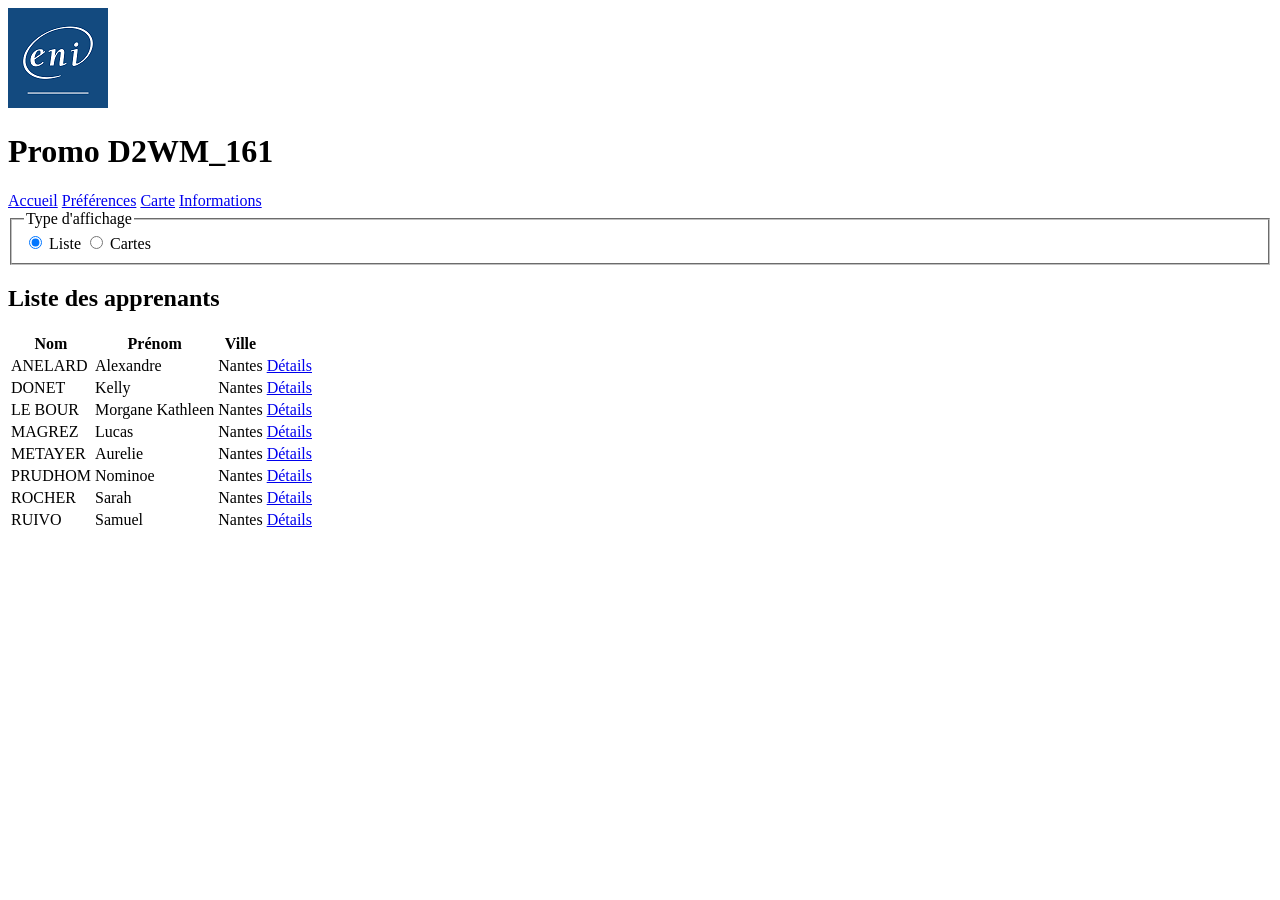
==== index.html @ d6c28476 "ADD : choix affichage liste ou cartes (préférence et changement ponctuel) & application du thème dep" ====
<!DOCTYPE html>
<html lang="fr">

<head>
    <meta charset="UTF-8">
    <meta name="viewport" content="width=device-width, initial-scale=1.0">
    <title>PromoENI - Accueil</title>
    <link rel="stylesheet" href="style.css">
    <script src="script.js" defer></script>
</head>

<body>
    <header>
        <img src="assets/images/logo.png" alt="logo de l'école ENI">
        <h1 id="title">Promo D2WM_161</h1>
        <nav>
            <a href="index.html" class="header-button" id="accueil-button">Accueil</a>
            <a href="preferences.html" class="header-button" id="preferences-button">Préférences</a>
            <a href="carte.html" class="header-button" id="carte-button">Carte</a>
            <a href="informations.html" class="header-button" id="infos-button">Informations</a>
        </nav>


        <fieldset>
            <legend>Type d'affichage</legend>
            <input type="radio" name="affichage" id="list" value="list" checked>
            <label for="list">Liste</label>
            <input type="radio" name="affichage" id="cards" value="cards">
            <label for="cards">Cartes</label>
        </fieldset>
    </header>

    <main>
        <h2 id="title-list">Liste des apprenants</h2>

        <table id="tableau-apprenants">
            <thead>
                <tr>
                    <th>Nom</th>
                    <th>Prénom</th>
                    <th>Ville</th>
                    <th></th>
                </tr>
            </thead>

            <tbody id="liste-apprenants">
            </tbody>

        </table>

        <p id="placeholder-cartes" style="display: none">La vue carte arrive prochainement</p>

    </main>

</body>

</html>
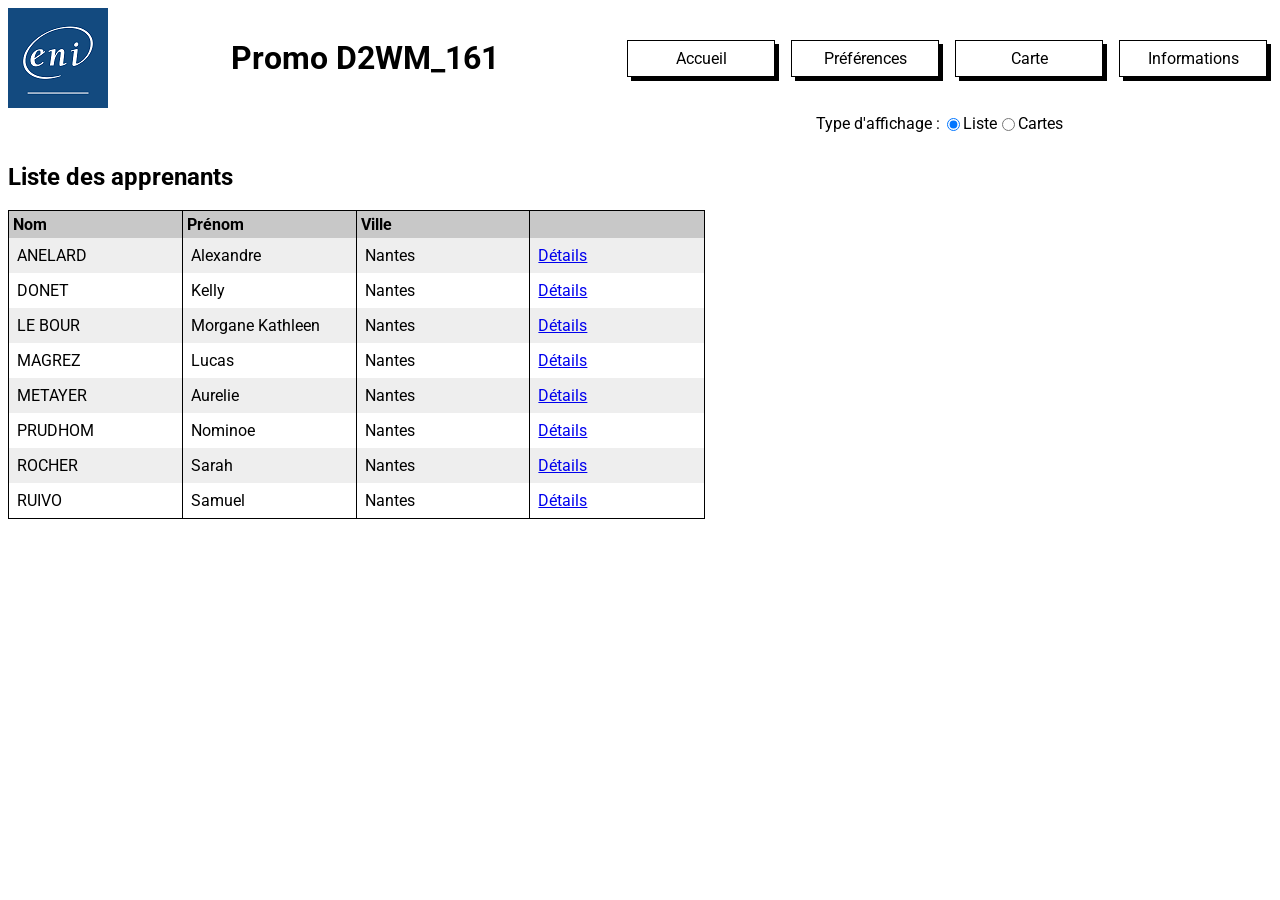
==== commit 2f0b2b22: "ADD : ajout des première règles de styles pour le header et le tableau de l'index.html" ====
--- a/index.html
+++ b/index.html
@@ -5,6 +5,9 @@
     <meta charset="UTF-8">
     <meta name="viewport" content="width=device-width, initial-scale=1.0">
     <title>PromoENI - Accueil</title>
+    <link rel="preconnect" href="https://fonts.googleapis.com">
+    <link rel="preconnect" href="https://fonts.gstatic.com" crossorigin>
+    <link href="https://fonts.googleapis.com/css2?family=Roboto:wght@400;700&display=swap" rel="stylesheet">
     <link rel="stylesheet" href="style.css">
     <script src="script.js" defer></script>
 </head>
@@ -19,34 +22,34 @@
             <a href="carte.html" class="header-button" id="carte-button">Carte</a>
             <a href="informations.html" class="header-button" id="infos-button">Informations</a>
         </nav>
+    </header>
 
+    <main>
 
         <fieldset>
-            <legend>Type d'affichage</legend>
+            <legend>Type d'affichage : </legend>
             <input type="radio" name="affichage" id="list" value="list" checked>
             <label for="list">Liste</label>
             <input type="radio" name="affichage" id="cards" value="cards">
             <label for="cards">Cartes</label>
         </fieldset>
-    </header>
 
-    <main>
         <h2 id="title-list">Liste des apprenants</h2>
 
-        <table id="tableau-apprenants">
-            <thead>
-                <tr>
-                    <th>Nom</th>
-                    <th>Prénom</th>
-                    <th>Ville</th>
-                    <th></th>
-                </tr>
-            </thead>
-
-            <tbody id="liste-apprenants">
-            </tbody>
-
-        </table>
+        <div id="conteneur-tableau">
+            <table id="tableau-apprenants">
+                <thead>
+                    <tr>
+                        <th>Nom</th>
+                        <th>Prénom</th>
+                        <th>Ville</th>
+                        <th></th>
+                    </tr>
+                </thead>
+                <tbody id="liste-apprenants">
+                </tbody>
+            </table>
+        </div>
 
         <p id="placeholder-cartes" style="display: none">La vue carte arrive prochainement</p>
 
--- a/style.css
+++ b/style.css
@@ -0,0 +1,80 @@
+* {
+    font-family: "Roboto", sans-serif;
+}
+
+header {
+    display: flex;
+    justify-content: space-between;
+    align-items: center;
+}
+
+header nav {
+    display: flex;
+    padding: 0.3rem;
+    gap: 1rem;
+    width: 40rem;
+}
+
+.header-button {
+    color: black;
+    text-decoration: none;
+    text-align: center;
+    border: solid 1px black;
+    box-shadow: 4px 4px 0px black;
+    flex: 1;
+    padding: 1rem;
+    padding-top: 0.5rem;
+    padding-bottom: 0.5rem;
+
+
+}
+
+fieldset {
+    display: flex;
+    justify-content: center;
+    align-items: center;
+    width: 40rem;
+    margin-left: auto;
+    border: none;
+}
+
+fieldset legend {
+    float: right;
+}
+
+#conteneur-tableau {
+    max-height: 50vh;
+    overflow: auto;
+    border: solid 1px;
+    width: 55%;
+}
+
+table {
+    border-collapse: separate;
+    border-spacing: 0;
+    width: 100%;
+}
+
+table thead th {
+    background-color: #c8c8c8;
+    position: sticky;
+    top: 0;
+    width: 25%;
+    text-align: start;
+    padding: 0.25rem;
+}
+
+tbody tr:nth-child(odd) {
+    background-color: #eeeeee;
+}
+
+th,
+td {
+    border-right: solid 1px;
+    padding: 0.5rem;
+}
+
+th:last-child,
+td:last-child {
+    border-right: none;
+}
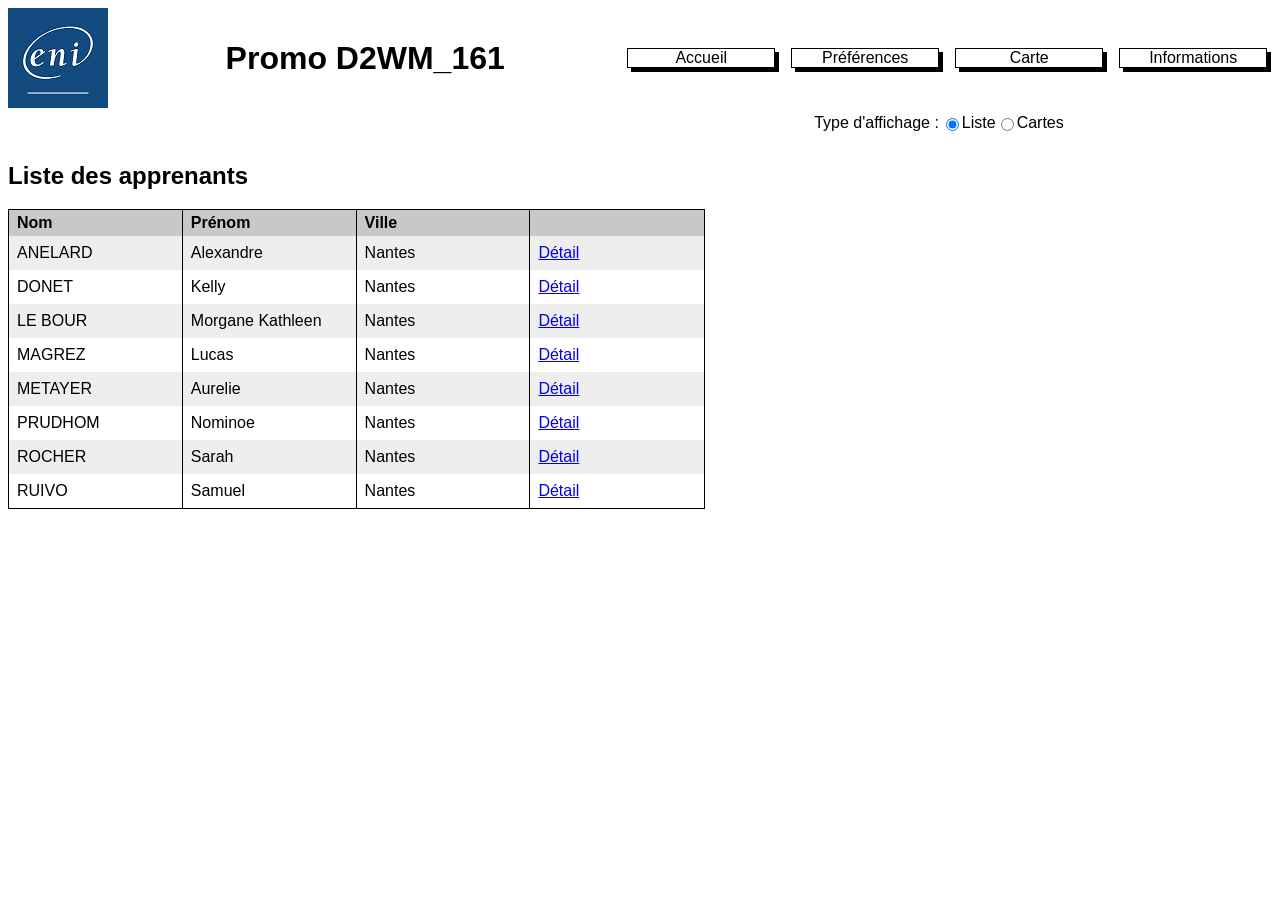
==== commit 81c1f4fb: "ADD : Ajout de la vue carte de l'accueil" ====
--- a/index.html
+++ b/index.html
@@ -26,7 +26,7 @@
 
     <main>
 
-        <fieldset>
+        <fieldset id="fieldset-accueil">
             <legend>Type d'affichage : </legend>
             <input type="radio" name="affichage" id="list" value="list" checked>
             <label for="list">Liste</label>
@@ -51,6 +51,8 @@
             </table>
         </div>
 
+        <div id="conteneur-cards"></div>
+
         <p id="placeholder-cartes" style="display: none">La vue carte arrive prochainement</p>
 
     </main>
--- a/style.css
+++ b/style.css
@@ -1,7 +1,9 @@
+/* ===== Base ===== */
 * {
-    font-family: "Roboto", sans-serif;
+    font-family: "Robot", sans-serif;
 }
 
+/* ===== En-tête ===== */
 header {
     display: flex;
     justify-content: space-between;
@@ -10,26 +12,23 @@
 
 header nav {
     display: flex;
-    padding: 0.3rem;
     gap: 1rem;
     width: 40rem;
+    padding: 0.3rem;
 }
 
 .header-button {
-    color: black;
+    flex: 1;
+    padding: 0.5rem, 1rem;
+    border: solid 1px currentColor;
+    box-shadow: 4px 4px 0 currentColor;
+    color: currentColor;
+    text-align: center;
     text-decoration: none;
-    text-align: center;
-    border: solid 1px black;
-    box-shadow: 4px 4px 0px black;
-    flex: 1;
-    padding: 1rem;
-    padding-top: 0.5rem;
-    padding-bottom: 0.5rem;
-
-
 }
 
-fieldset {
+/* ===== Type d'affichage (accueil) ===== */
+#fieldset-accueil {
     display: flex;
     justify-content: center;
     align-items: center;
@@ -38,30 +37,31 @@
     border: none;
 }
 
-fieldset legend {
+#fieldset-accueil legend {
     float: right;
 }
 
+/* ===== Affichage en liste (tableau) ===== */
 #conteneur-tableau {
+    width: 55%;
     max-height: 50vh;
     overflow: auto;
     border: solid 1px;
-    width: 55%;
 }
 
 table {
+    width: 100%;
     border-collapse: separate;
     border-spacing: 0;
-    width: 100%;
 }
 
 table thead th {
-    background-color: #c8c8c8;
     position: sticky;
     top: 0;
     width: 25%;
+    padding: 0.25rem 0.5rem;
+    background-color: #c8c8c8;
     text-align: start;
-    padding: 0.25rem;
 }
 
 tbody tr:nth-child(odd) {
@@ -70,11 +70,58 @@
 
 th,
 td {
+    padding: 0.5rem;
     border-right: solid 1px;
-    padding: 0.5rem;
 }
 
 th:last-child,
 td:last-child {
     border-right: none;
 }
+
+/* ===== Affichage en cartes ===== */
+#conteneur-cards {
+    display: grid;
+    grid-template-columns: repeat(6, 1fr);
+    gap: 0.5rem
+}
+
+.carte {
+    padding-bottom: 1rem;
+    border: solid 1px currentColor;
+    border-radius: 0.5rem;
+    text-align: center;
+}
+
+.carte p {
+    margin: 0.25rem
+}
+
+.carte a {
+    display: inline-block;
+    margin-top: 0.25rem;
+    padding: 0.5rem 1rem;
+    border: solid 1px currentColor;
+    box-shadow: 4px 4px currentColor;
+    color: currentColor;
+    text-align: center;
+    text-decoration: none;
+}
+
+/* ===== Thème sombre ===== */
+.sombre {
+    background-color: #121212;
+    color: #e0e0e0;
+}
+
+.sombre table thead th {
+    background-color: #3a3a3a;
+}
+
+.sombre tbody tr:nth-child(odd) {
+    background-color: #2a2a2a;
+}
+
+.sombre td a {
+    color: #8ab4f8;
+}
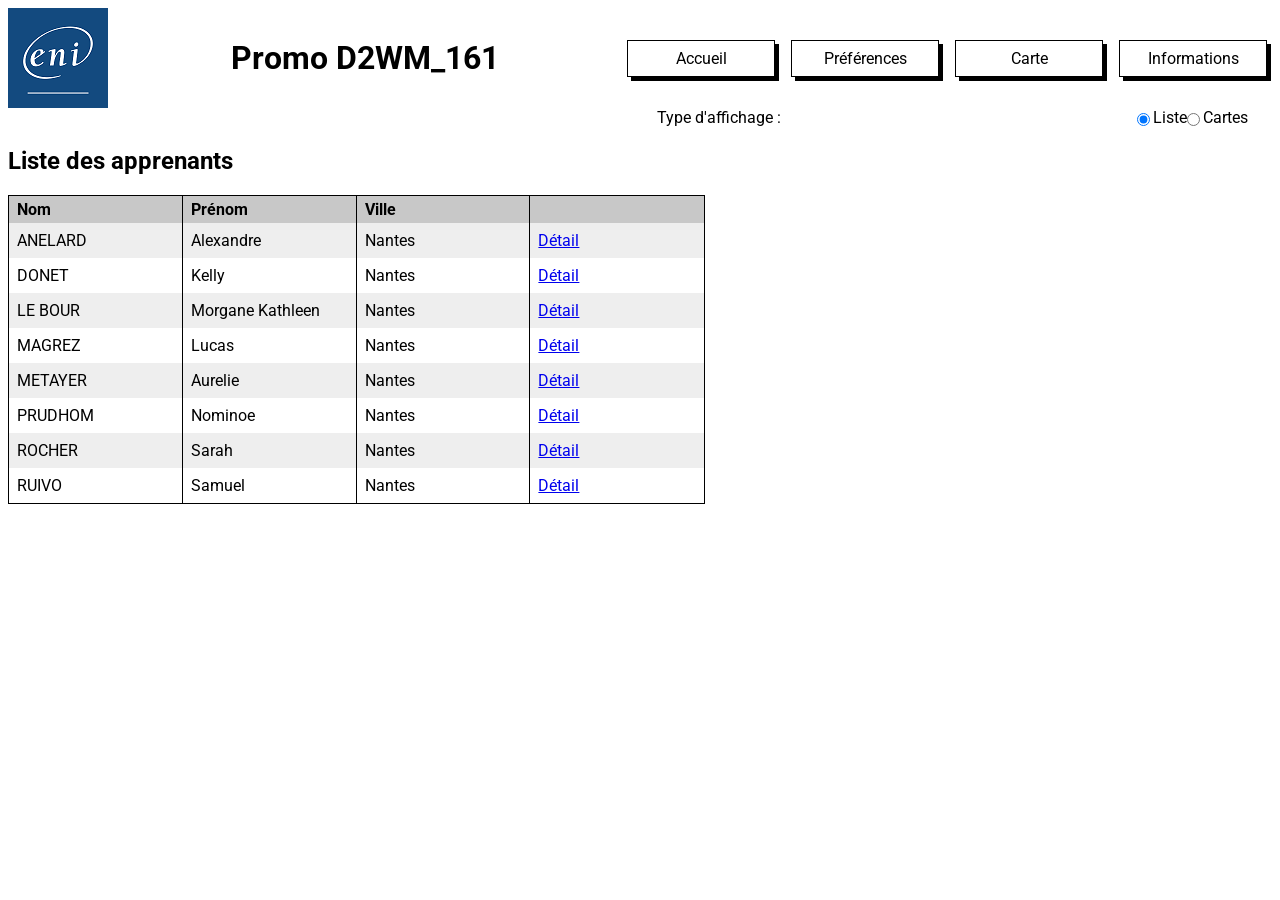
==== commit 7ca05e7e: "ADD : règles de style pour la page préférences" ====
--- a/index.html
+++ b/index.html
@@ -52,9 +52,6 @@
         </div>
 
         <div id="conteneur-cards"></div>
-
-        <p id="placeholder-cartes" style="display: none">La vue carte arrive prochainement</p>
-
     </main>
 
 </body>
--- a/style.css
+++ b/style.css
@@ -1,6 +1,7 @@
 /* ===== Base ===== */
+
 * {
-    font-family: "Robot", sans-serif;
+    font-family: "Roboto", sans-serif;
 }
 
 /* ===== En-tête ===== */
@@ -19,7 +20,7 @@
 
 .header-button {
     flex: 1;
-    padding: 0.5rem, 1rem;
+    padding: 0.5rem 1rem;
     border: solid 1px currentColor;
     box-shadow: 4px 4px 0 currentColor;
     color: currentColor;
@@ -108,6 +109,72 @@
     text-decoration: none;
 }
 
+/* ===== Page préférence ===== */
+
+#page-preference {
+    display: flex;
+    flex-direction: column;
+    align-items: center;
+}
+
+#grille-preferences {
+    display: grid;
+    grid-template-columns: 3fr 1fr;
+    row-gap: 1.5rem;
+    width: 45rem;
+}
+
+#grille-preferences select {
+    justify-self: start;
+    /* remplace width: 15% */
+}
+
+fieldset {
+    border: none;
+    padding: 0;
+    margin: 0;
+    grid-column: 1 / -1;
+}
+
+fieldset legend {
+    float: left;
+    width: 75%;
+    padding: 0;
+}
+
+#choix-affichage {
+    display: flex;
+    flex-direction: column;
+}
+
+input[type="radio"] {
+    margin-left: 0
+}
+
+#bouton-preferences {
+    display: flex;
+    justify-content: center;
+    gap: 2rem;
+    margin-top: 2rem;
+}
+
+#bouton-preferences a,
+#bouton-preferences button {
+    padding: 0.5rem 1rem;
+    border: solid 1px currentColor;
+    box-shadow: 4px 4px 0 currentColor;
+    background: transparent;
+    color: currentColor;
+    font: inherit;
+    text-align: center;
+    text-decoration: none;
+    cursor: pointer;
+}
+
+.title-preference {
+    margin-bottom: 3rem;
+}
+
 /* ===== Thème sombre ===== */
 .sombre {
     background-color: #121212;
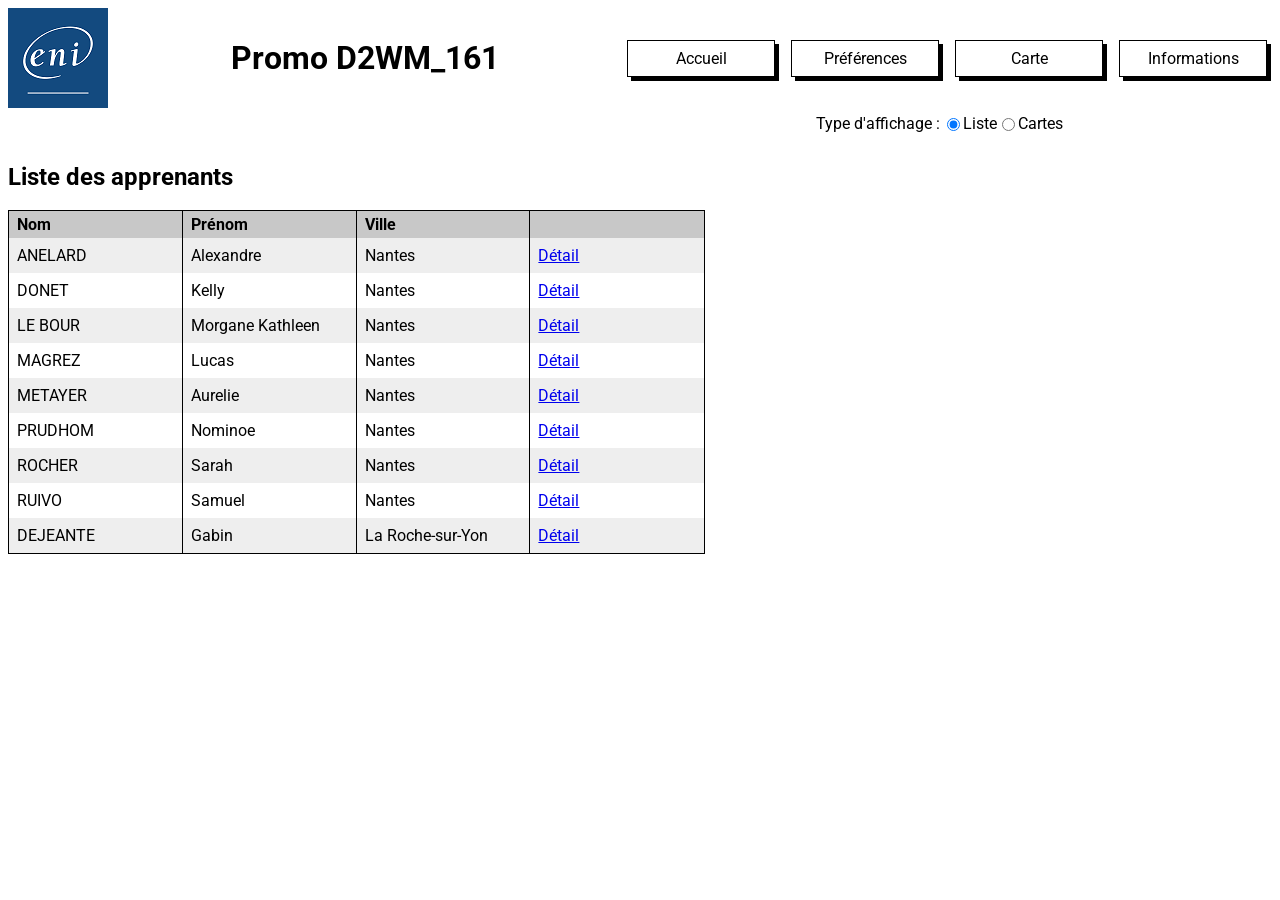
==== commit 8d8c9bbc: "ADD : plusieurs changement mineurs : ajout du nombre étudiants dynamiquement dans information via sc" ====
--- a/index.html
+++ b/index.html
@@ -24,7 +24,7 @@
         </nav>
     </header>
 
-    <main>
+    <main id="page-accueil">
 
         <fieldset id="fieldset-accueil">
             <legend>Type d'affichage : </legend>
--- a/style.css
+++ b/style.css
@@ -126,17 +126,16 @@
 
 #grille-preferences select {
     justify-self: start;
-    /* remplace width: 15% */
-}
-
-fieldset {
+}
+
+#page-preference fieldset {
     border: none;
     padding: 0;
     margin: 0;
     grid-column: 1 / -1;
 }
 
-fieldset legend {
+#page-preference fieldset legend {
     float: left;
     width: 75%;
     padding: 0;
@@ -147,7 +146,7 @@
     flex-direction: column;
 }
 
-input[type="radio"] {
+#page-preference input[type="radio"] {
     margin-left: 0
 }
 
@@ -158,21 +157,60 @@
     margin-top: 2rem;
 }
 
-#bouton-preferences a,
-#bouton-preferences button {
+.title-preference {
+    margin-bottom: 3rem;
+}
+
+/* ===== Page informations ===== */
+#title-informations,
+#informations-generales {
+    text-align: center;
+}
+
+#informations-generales span {
+    font-weight: bold;
+}
+
+#card-infos {
+    display: flex;
+    width: 60%;
+    margin: 1rem auto;
+    gap: 2rem;
+}
+
+.description-cards,
+.infos-cards {
+    display: flex;
+    flex-direction: column;
+    flex: 1;
+}
+
+.description-cards p,
+.infos-cards ul {
+    flex: 1;
+    border: solid 2.5px currentColor;
+    margin: 0;
+    padding: 1.5rem;
+    list-style: none;
+}
+
+#retour-button {
+    margin-top: 1.5rem;
+    text-align: center;
+}
+
+/* ===== Style des boutons ===== */
+
+.button {
+    display: inline-block;
+    background: transparent;
+    cursor: pointer;
     padding: 0.5rem 1rem;
     border: solid 1px currentColor;
     box-shadow: 4px 4px 0 currentColor;
-    background: transparent;
+    text-decoration: none;
     color: currentColor;
     font: inherit;
-    text-align: center;
-    text-decoration: none;
-    cursor: pointer;
-}
-
-.title-preference {
-    margin-bottom: 3rem;
 }
 
 /* ===== Thème sombre ===== */
@@ -189,6 +227,7 @@
     background-color: #2a2a2a;
 }
 
-.sombre td a {
+.sombre td a,
+.sombre ul li a {
     color: #8ab4f8;
 }
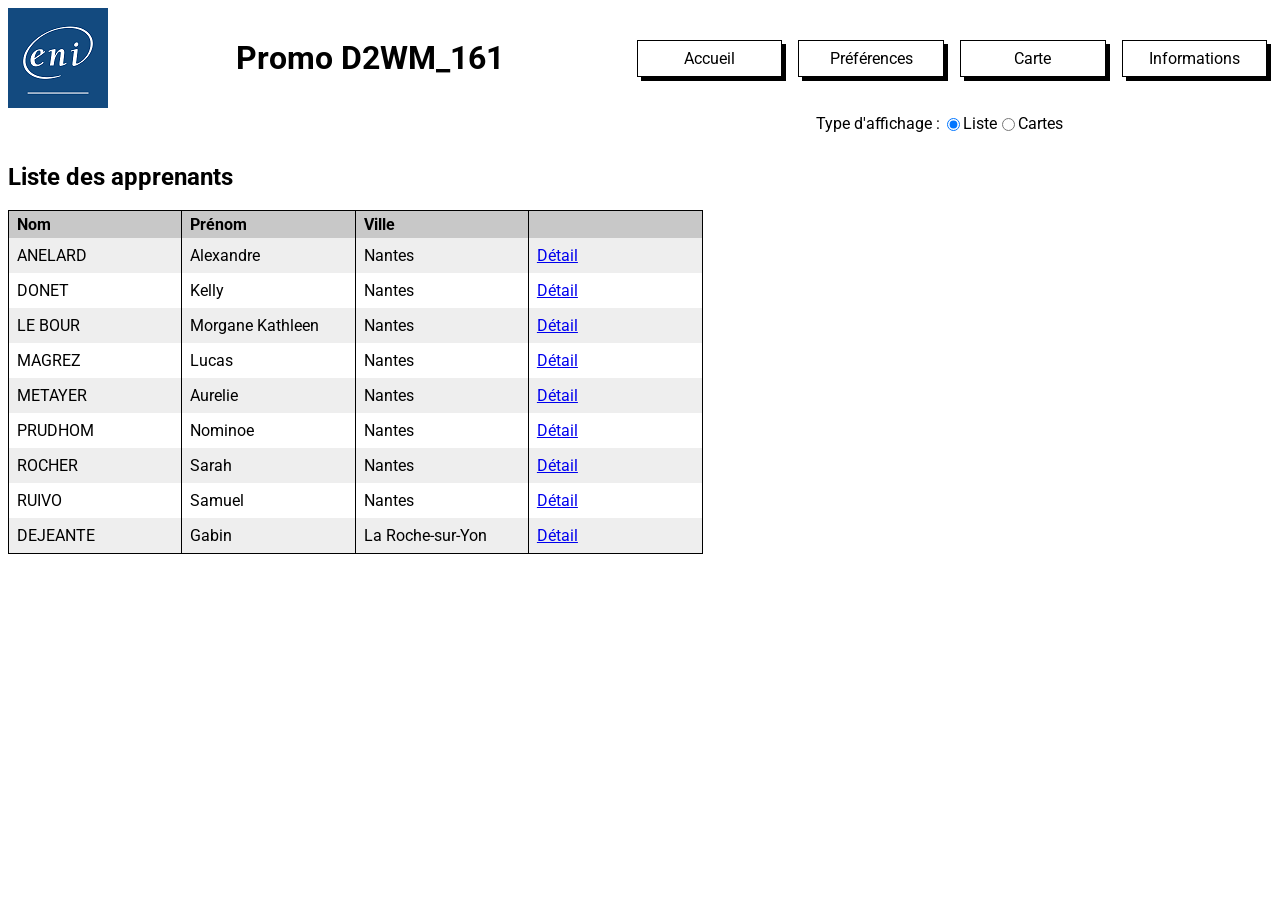
==== commit ffba28a8: "ADD : Ajout d'un commentaire sur l'import de la police de Google API" ====
--- a/index.html
+++ b/index.html
@@ -5,6 +5,7 @@
     <meta charset="UTF-8">
     <meta name="viewport" content="width=device-width, initial-scale=1.0">
     <title>PromoENI - Accueil</title>
+    <!--Import de la police Roboto de Google-->
     <link rel="preconnect" href="https://fonts.googleapis.com">
     <link rel="preconnect" href="https://fonts.gstatic.com" crossorigin>
     <link href="https://fonts.googleapis.com/css2?family=Roboto:wght@400;700&display=swap" rel="stylesheet">
--- a/style.css
+++ b/style.css
@@ -13,6 +13,7 @@
 
 header nav {
     display: flex;
+    box-sizing: border-box;
     gap: 1rem;
     width: 40rem;
     padding: 0.3rem;
@@ -44,6 +45,7 @@
 
 /* ===== Affichage en liste (tableau) ===== */
 #conteneur-tableau {
+    box-sizing: border-box;
     width: 55%;
     max-height: 50vh;
     overflow: auto;
@@ -83,6 +85,7 @@
 /* ===== Affichage en cartes ===== */
 #conteneur-cards {
     display: grid;
+    box-sizing: border-box;
     grid-template-columns: repeat(6, 1fr);
     gap: 0.5rem
 }
@@ -165,6 +168,10 @@
 #title-informations,
 #informations-generales {
     text-align: center;
+}
+
+#page-informations h3 {
+    font-size: 1.1rem
 }
 
 #informations-generales span {
@@ -194,6 +201,12 @@
     list-style: none;
 }
 
+.infos-cards ul li a {
+    display: inline-block;
+    padding: 0.5rem;
+}
+
+
 #retour-button {
     margin-top: 1.5rem;
     text-align: center;
@@ -231,3 +244,38 @@
 .sombre ul li a {
     color: #8ab4f8;
 }
+
+/* ===== Responsivité ===== */
+@media (max-width : 750px) {
+
+    header {
+        flex-wrap: wrap;
+    }
+
+    header nav {
+        width: 100%;
+        display: grid;
+        grid-template-columns: repeat(2, 1fr);
+    }
+
+    #fieldset-accueil {
+        width: 100%;
+    }
+
+    #conteneur-tableau {
+        width: 100%;
+    }
+
+    #conteneur-cards {
+        grid-template-columns: repeat(2, 1fr);
+    }
+
+    #grille-preferences {
+        width: 100%;
+    }
+
+    #card-infos {
+        flex-direction: column;
+        width: 100%;
+    }
+}
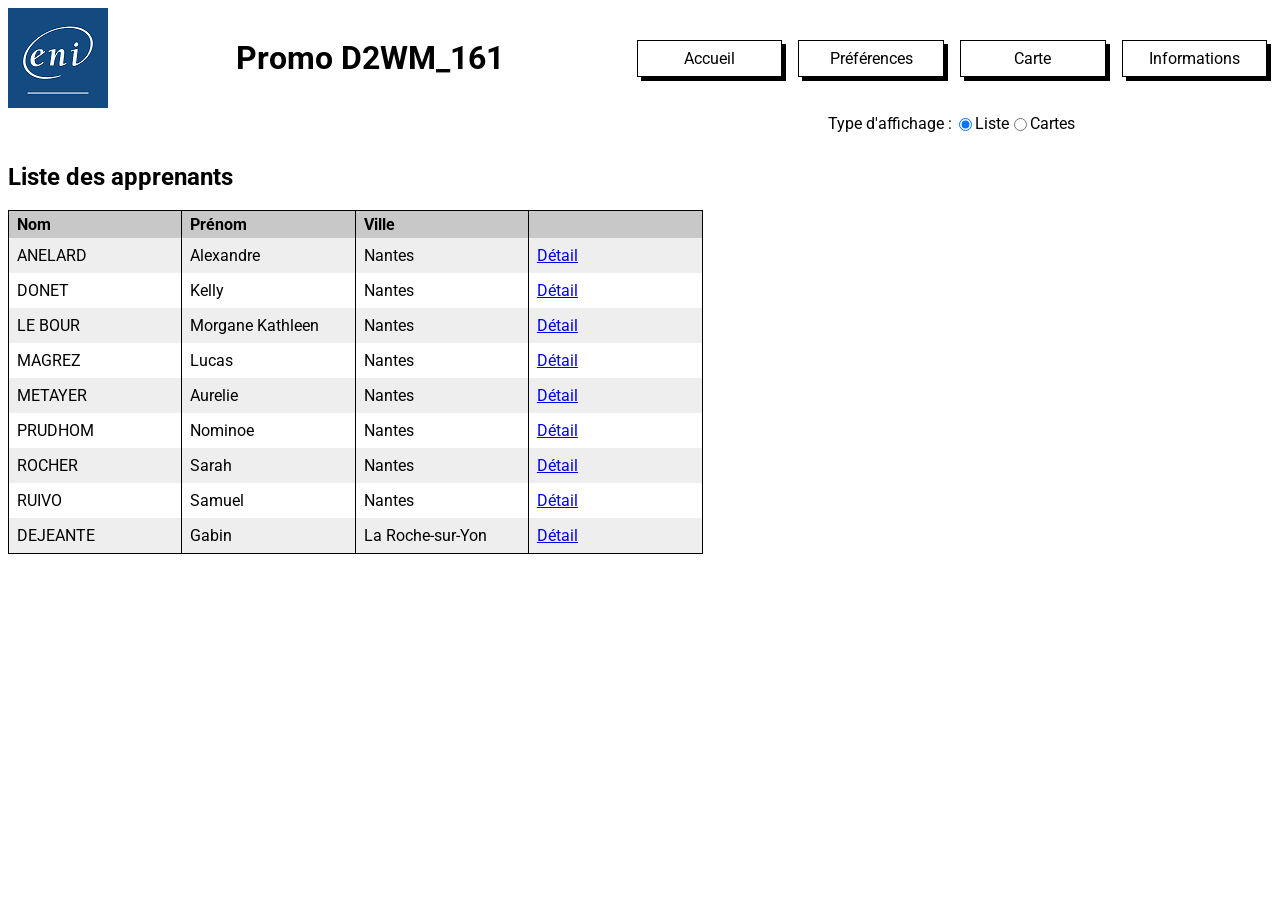
==== commit aa8ea8f8: "Ajoute la fenêtre modale de détail d'un apprenant Ouverture au clic sur Détail, fermeture au clic su" ====
--- a/index.html
+++ b/index.html
@@ -16,7 +16,7 @@
 <body>
     <header>
         <img src="assets/images/logo.png" alt="logo de l'école ENI">
-        <h1 id="title">Promo D2WM_161</h1>
+        <h1 id="title"></h1>
         <nav>
             <a href="index.html" class="header-button" id="accueil-button">Accueil</a>
             <a href="preferences.html" class="header-button" id="preferences-button">Préférences</a>
@@ -53,6 +53,28 @@
         </div>
 
         <div id="conteneur-cards"></div>
+
+        <div id="overlay">
+            <div id="modal">
+                <div id="conteneur-avatar">
+                    <img src="assets/images/avatar.png" alt="avatar de l'apprenant" id="avatar">
+                </div>
+                <div id="infos-apprenant">
+                    <p id="label-nom">Nom :</p>
+                    <p id="champ-nom"></p>
+                    <p id="label-prenom">Prénom :</p>
+                    <p id="champ-prenom"></p>
+                    <p id="label-ville">Ville :</p>
+                    <p id="champ-ville"></p>
+                </div>
+                <div id="conteneur-anecdotes">
+                    <h3 id="label-anecdotes">Anecdotes sur l'apprenant :</h3>
+                    <p id="champ-anecdotes"></p>
+                </div>
+            </div>
+        </div>
+
+
     </main>
 
 </body>
--- a/style.css
+++ b/style.css
@@ -29,7 +29,7 @@
     text-decoration: none;
 }
 
-/* ===== Type d'affichage (accueil) ===== */
+/* ===== Page Accueil ===== */
 #fieldset-accueil {
     display: flex;
     justify-content: center;
@@ -37,11 +37,64 @@
     width: 40rem;
     margin-left: auto;
     border: none;
+    box-sizing: border-box;
 }
 
 #fieldset-accueil legend {
     float: right;
 }
+
+#overlay {
+    display: none;
+    justify-content: center;
+    align-items: center;
+    position: fixed;
+    top: 0;
+    left: 0;
+    width: 100%;
+    height: 100%;
+    background-color: rgba(0, 0, 0, 0.5);
+}
+
+#modal {
+    display: grid;
+    grid-template-columns: auto 1fr;
+    background-color: white;
+    padding: 1.5rem;
+    border: solid 1px currentColor;
+    gap: 0.5rem;
+}
+
+#avatar {
+    height: 8rem;
+    width: 8rem;
+    object-fit: cover;
+}
+
+#infos-apprenant {
+    display: grid;
+    grid-template-columns: repeat(2, 1fr);
+    column-gap: 10rem;
+}
+
+#infos-apprenant p {
+    margin: 0.25rem;
+}
+
+#conteneur-anecdotes {
+    grid-column: 1 / -1;
+}
+
+#label-anecdotes {
+    font-size: 0.9rem;
+}
+
+#champ-anecdotes {
+    border: solid 1px currentColor;
+    min-height: 6rem;
+    padding: 0.5rem;
+}
+
 
 /* ===== Affichage en liste (tableau) ===== */
 #conteneur-tableau {
@@ -212,6 +265,18 @@
     text-align: center;
 }
 
+/* ===== Page carte ===== */
+#title-map {
+    text-align: center;
+}
+
+#map {
+    height: 45vh;
+    width: 55vw;
+    margin: 1rem auto;
+}
+
+
 /* ===== Style des boutons ===== */
 
 .button {
@@ -245,6 +310,14 @@
     color: #8ab4f8;
 }
 
+.sombre #overlay {
+    background-color: rgba(0, 0, 0, 0.7);
+}
+
+.sombre #modal {
+    background-color: #121212;
+}
+
 /* ===== Responsivité ===== */
 @media (max-width : 750px) {
 
@@ -278,4 +351,12 @@
         flex-direction: column;
         width: 100%;
     }
-}
+
+    #map {
+        width: 100%;
+    }
+
+    #infos-apprenant {
+        column-gap: 1rem;
+    }
+}
